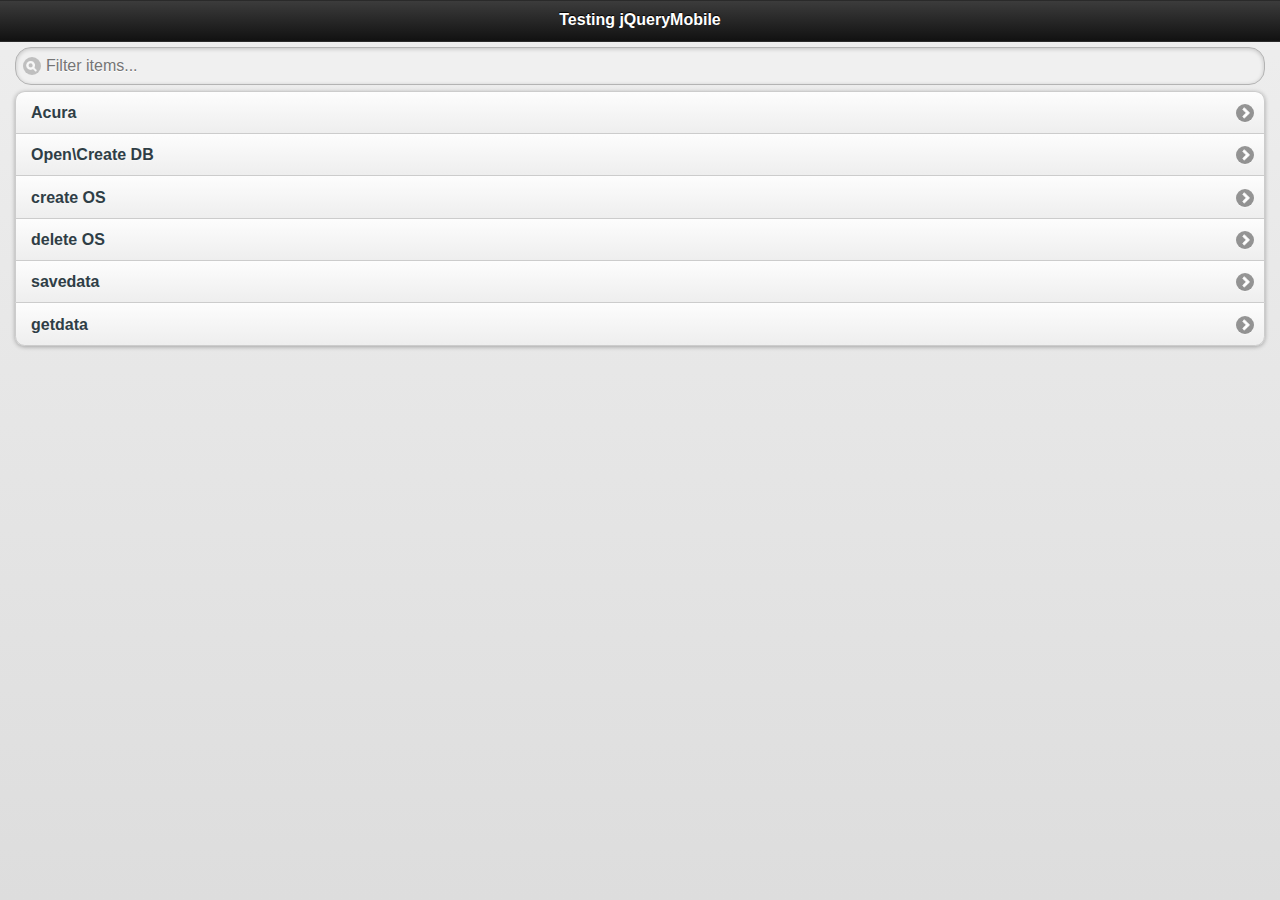
==== index1.html @ 4ee46080 "Testing from WS - 20120106 - Change List Dani1" ====
<!DOCTYPE html> 
<html> 
	<head> 
        <title>My Page</title>
        <meta name="viewport" content="width=device-width, initial-scale=1">
        <link rel="stylesheet" href="css/jquery.mobile-1.0.css" />
        <script src="js/jquery-1.7.1.js"></script>
        <script src="js/jquery.mobile-1.0.js"></script>
        <script src="js/jquery.indexeddb.js"></script>
        <script src="js/test jQuery_indexeddb.js"></script>
	</head> 
	
	<body> 

		<div data-role="page">
	
			<div data-role="header">
				<h1>Testing jQueryMobile</h1>
			</div>
		
			<div data-role="content">	
				<ul id="lista" data-role="listview" data-inset="true" data-filter="true">
					<li><a href="http://localhost/Mobile%20Framework%20Test">Acura</a></li>
					<li><a href="#" id="openDB">Open\Create DB</a></li>
					<li><a href="#" id="createOS">create OS</a></li>
                    <li><a href="#" id="deleteOS">delete OS</a></li>
					<li><a href="#" id="savedata">savedata</a></li>
					<li><a href="#" id="getdata" title="pepe">getdata</a></li>					
				</ul>	
				
				<h1> </h1>	
				

			</div>
		</div>
	
	</body>
</html>
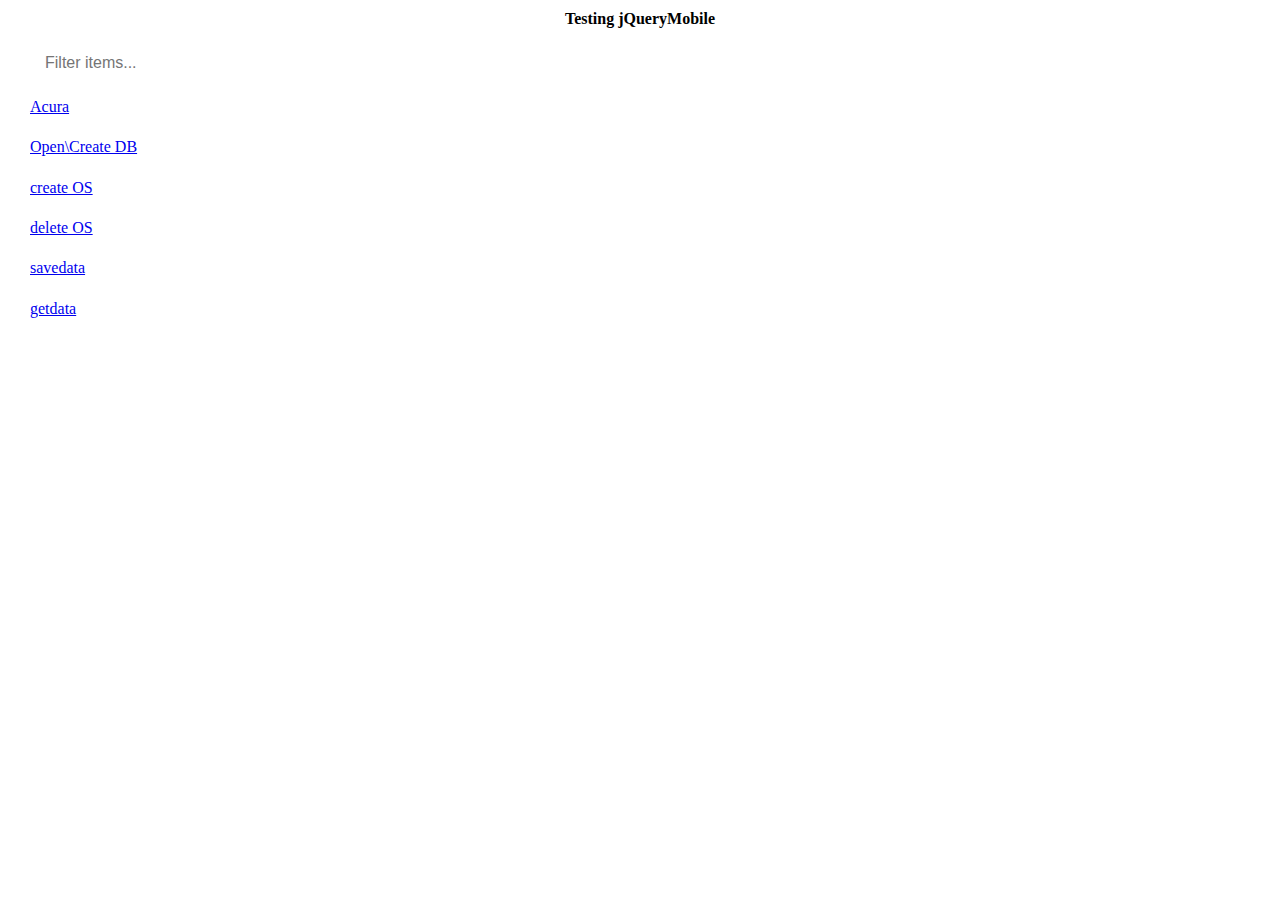
==== commit dcfefba2: "20120321 - From Aptana Welcome Autumn" ====
--- a/index1.html
+++ b/index1.html
@@ -3,9 +3,9 @@
 	<head> 
         <title>My Page</title>
         <meta name="viewport" content="width=device-width, initial-scale=1">
-        <link rel="stylesheet" href="css/jquery.mobile-1.0.css" />
+        <link rel="stylesheet" href="css/jquery.mobile.structure-1.1.0-rc.1.css" />
         <script src="js/jquery-1.7.1.js"></script>
-        <script src="js/jquery.mobile-1.0.js"></script>
+        <script src="js/jquery.mobile-1.1.0-rc.1.js"></script>
         <script src="js/jquery.indexeddb.js"></script>
         <script src="js/test jQuery_indexeddb.js"></script>
 	</head> 
